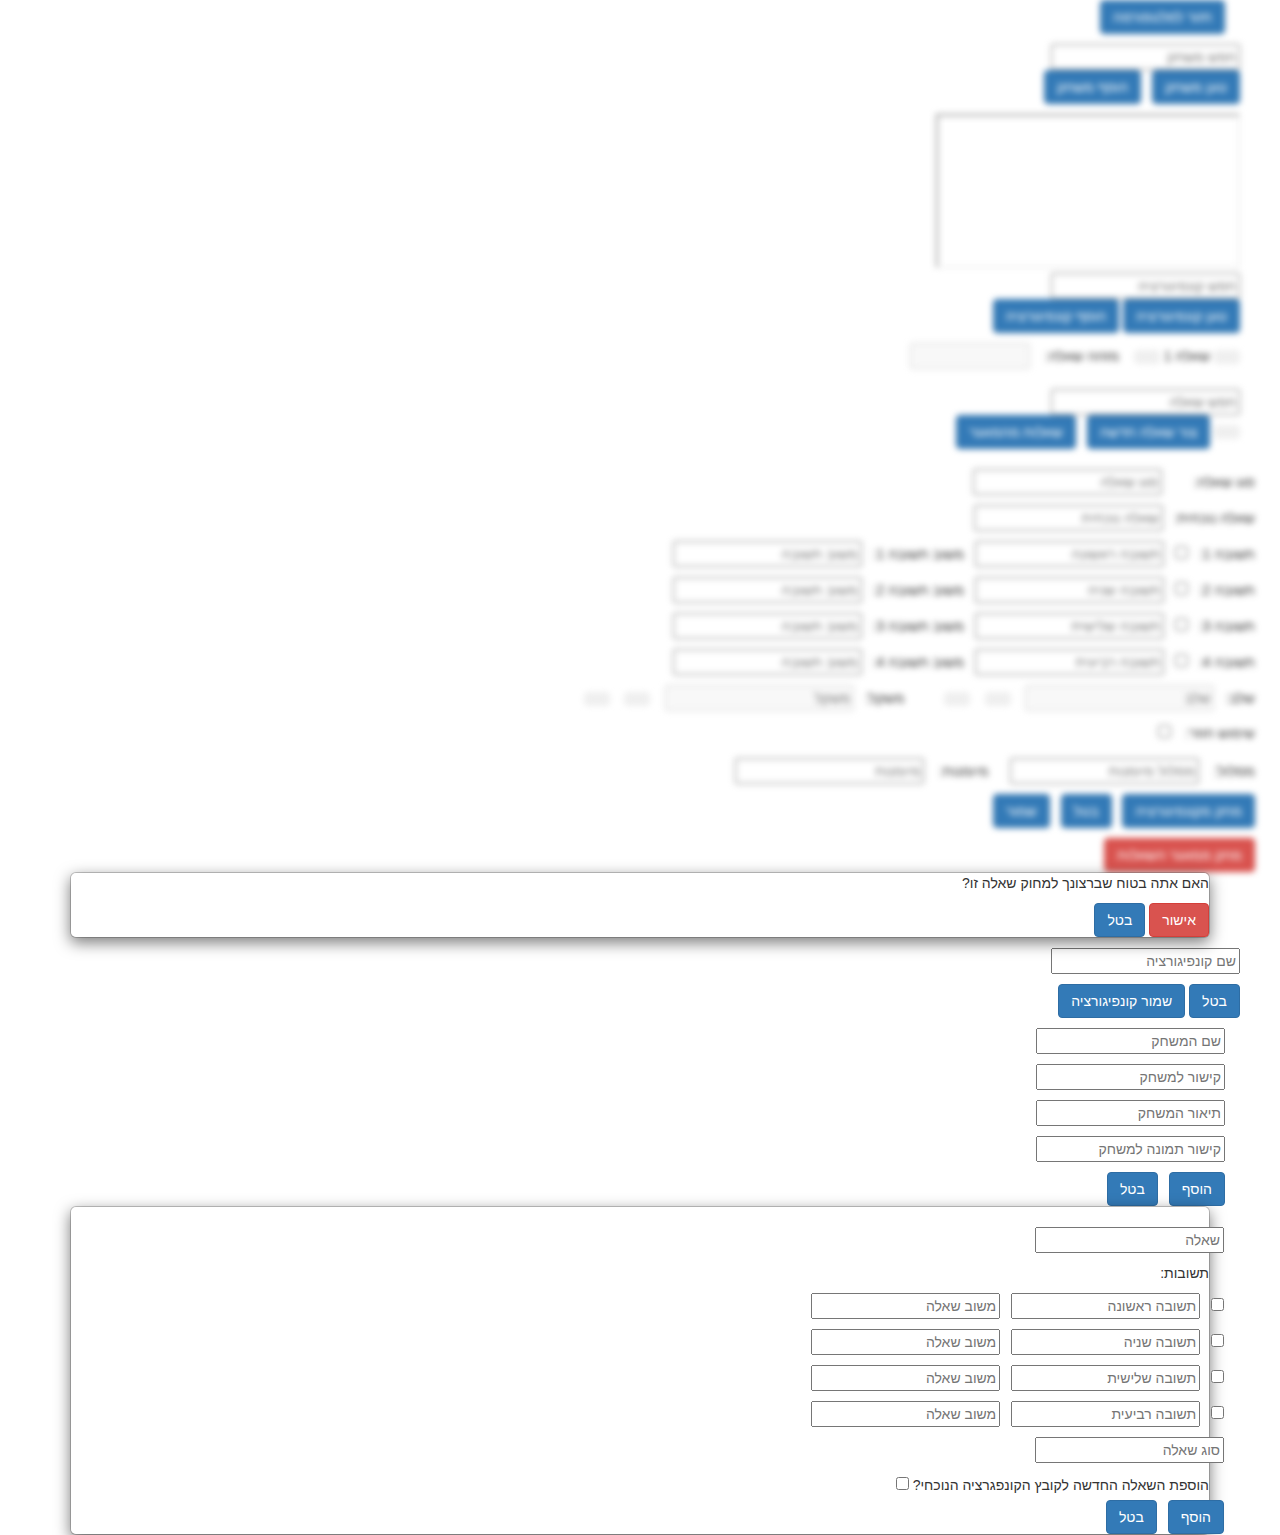
==== TeacherInterface/TeacherInterface.html @ e1eaf33e "09/27/2022 11:09:50" ====
<!DOCTYPE html>
<html dir="rtl" lang="he">
  <!-- Head -->
  <head>

    <title>ממשק מורה</title>
    <meta charset="utf-8" />
    <meta name="viewport" content="width=device-width, initial-scale=1" />
    <!-- Latest compiled and minified CSS -->
    <link rel="stylesheet" href="https://cdn.jsdelivr.net/npm/bootstrap@3.3.7/dist/css/bootstrap.min.css" integrity="sha384-BVYiiSIFeK1dGmJRAkycuHAHRg32OmUcww7on3RYdg4Va+PmSTsz/K68vbdEjh4u" crossorigin="anonymous" />
    <!-- jQuery (necessary for Bootstrap's JavaScript plugins) -->
    <script src="https://ajax.googleapis.com/ajax/libs/jquery/3.6.0/jquery.min.js"></script>
    <!-- Latest compiled and minified JavaScript -->
    <script src="https://cdn.jsdelivr.net/npm/bootstrap@3.3.7/dist/js/bootstrap.min.js" integrity="sha384-Tc5IQib027qvyjSMfHjOMaLkfuWVxZxUPnCJA7l2mCWNIpG9mGCD8wGNIcPD7Txa" crossorigin="anonymous"></script>
    <link rel="stylesheet" href="TeacherInteface.css" />
  </head>
  <!-- Body -->
  <body>
    <div class="loader" id="loader"></div>
    <!-- Main Container -->
    <div class="container" id="container">
      <div class="h-100 d-flex align-items-center justify-content-center" id="main">
        <div class="row">
          <button type="button" class="btn btn-primary" id="go-back"  onclick="document.location.href = '../index.html'">חזור לפלטפורמה</button>&ensp;
          </button>
      <!-- Game Options -->
      <div class="row" >
        <p>
        <form autocomplete="off">
          <div class="autocomplete" style="width: 200px">
            <input id="load-game-input" type="text" name="myCountry" placeholder="חפש משחק" />&ensp;
          </div>
       
          <button type="button" class="btn btn-primary" id="load-game-btn">טען משחק</button>&ensp;
          <button type="button" class="btn btn-primary" id="new-game-btn">הוסף משחק</button>
          </p>
        </form>
      </div>



      <!-- Game Iframe -->
      <div class="row" id="row-iframe">
        <iframe id="game-iframe" src="" title="Game"></iframe>
      </div>
      <!-- Configuration Options -->
      <div class="row">
        <form autocomplete="off">
          <div class="autocomplete" style="width: 200px">
            <input type="text" placeholder="חפש קונפיגורציה" id="load-config-input" onkeyup="" />
          </div>
          <button type="button" class="btn btn-primary" id="load-config-btn" onclick="loadSelectedConfig()">טען קונפיגורציה</button>
          <button type="button" class="btn btn-primary" id="open-new-config-btn">הוסף קונפיגורציה</button>
        </form>
      </div>

      <!-- Question Options -->
      <p></p>
      <div class="row">
        <button type="button" class="btn btn-light" id="next-question" onclick="togglelQuestions('right')">
          <i class="arrow right"></i>
        </button>
        <h id="question-number">שאלה 1</h>
        <button type="button" class="btn btn-light" id="prev-question" onclick="togglelQuestions('left')">
          <i class="arrow left"></i>
        </button>
        &ensp;
        מזהה שאלה: &ensp;
        <input type="text" placeholder="" id="question-id" disabled style="width: 10%;"/>
      </div>
      <p></p>
      <div class="row">
        <p></p>
        <form autocomplete="off">
          <div class="autocomplete" style="width: 200px">
            <input type="text" placeholder="חפש שאלה" id="search-question" onkeyup="" />
          </div>

          <button type="button" class="btn btn-light" id="toggle-question-form" onclick="toggleQuestionForm()">
            <i class="arrow down"></i>
          </button>
          <button type="button" class="btn btn-primary" id="new-question"> צור שאלה חדשה</button>&ensp;
          
          <button type="button" class="btn btn-primary" id="list-question-db">שאלות מהמאגר</button>&ensp;
          <!-- <button type="button" class="btn btn-primary" id="load-question">טען שאלה</button> -->
          <p></p>


        </div>

        </form>

      <!-- Question Form -->
      <div class="row" id="question-form">
        <p></p>
        <div class="row">
          סוג שאלה:&emsp;&emsp;
          <input type="text" placeholder="סוג שאלה" id="question-type" />
        </div>
        <p></p>
        <!-- <div class="row">
          <input type="text" placeholder="משוב שאלה" id="question-feedback" />
        </div> -->
        <div class="row">
          שאלה נוכחית:&ensp;
          <input type="text" placeholder="שאלה נוכחית" id="current-question" />
        </div>
        <p></p>
        <div class="row">
          תשובה 1:&ensp;
          <input type="checkbox" id="answer-1-checkbox" />&ensp;
          <input type="text" placeholder="תשובה ראשונה" id="answer-1" />&ensp;
         משוב תשובה 1:&ensp;
          <input type="text" placeholder="משוב תשובה" id="q-fdbk"/>
        </div>
        <p></p>
        <div class="row">
          תשובה 2:&ensp;
          <input type="checkbox" id="answer-2-checkbox" />&ensp;
          <input type="text" placeholder="תשובה שניה" id="answer-2" />&ensp;
          משוב תשובה 2:&ensp;
           <input type="text" placeholder="משוב תשובה" id="q-fdbk"/>
          
        </div>
        <p></p>
        <div class="row">
          תשובה 3:&ensp;
          <input type="checkbox" id="answer-3-checkbox" />&ensp;
          <input type="text" placeholder="תשובה שלישית" id="answer-3" />&ensp;
          משוב תשובה 3:&ensp;
           <input type="text" placeholder="משוב תשובה" id="q-fdbk"/>
        </div>
        <p></p>
        <div class="row">
          תשובה 4:&ensp;
          <input type="checkbox" id="answer-4-checkbox" />&ensp;
          <input type="text" placeholder="תשובה רביעית" id="answer-4" />&ensp;
          משוב תשובה 4:&ensp;
           <input type="text" placeholder="משוב תשובה" id="q-fdbk"/>
        </div>
        <p></p>
        <div class="row">
          שלב:&ensp;
          <input type="text" placeholder="שלב" id="current-level" disabled />
          &ensp;
          <button type="button" class="btn btn-light" id="dec-level">
            <i class="arrow up"></i>
          </button>
          &ensp;
          <button type="button" class="btn btn-light" id="inc-level">
            <i class="arrow down"></i>
          </button>
          &emsp;
          &emsp;
          משקל:&ensp;
          <input type="text" placeholder="משקל" id="current-weight" disabled />
          &ensp;
          <button type="button" class="btn btn-light" id="dec-weight">
            <i class="arrow up"></i>
          </button>
          &ensp;
          <button type="button" class="btn btn-light" id="inc-weight">
            <i class="arrow down"></i>
          </button>
        </div>
        <p></p>
        <div class="row">
          שימוש חוזר: &ensp;   
            <label class="switch">
              <input type="checkbox" id="checkbox-reuse" />
              <span class="slider round"></span>
            </label>
        </div>
        <p></p>
        <div class="row">
           מסלול: &ensp;
          <input type="text" placeholder="מסלול מיומנות" id="current-skill-path" />
          &emsp;
          מיומנות: &ensp;
          <input type="text" placeholder="מיומנות" id="current-skill" />
        </div>
        <p>
        <div class="row">
          <button type="button" class="btn btn-primary" id="delete-question-conf">מחק מקונפיגורציה</button>&ensp;
          <button type="button" class="btn btn-primary" id="revert-question">בטל</button>&ensp;
          <button type="button" class="btn btn-primary" id="save-question-conf">שמור</button>&ensp;
        </div>
        </p>
        <div class="row">
          <button type="button" class="btn btn-danger" id="delete-question-db">מחק ממאגר השאלות</button>&ensp;
          <!-- <button type="button" class="btn btn-primary" id="save-question-db">שמור במאגר השאלות</button> -->
        </div>
        <div></div>
      </div>
  </div>
</div>
                <!-- approve delete outside modal -->
                <div id="delq-outside-form" class="delq_outside_modal">
                  <div class="modal-content" id="delq_modal-content">
                  <div id="deleteq-outside-approve">
                    <p>
                      האם אתה בטוח שברצונך למחוק שאלה זו?
                    </p>
                  
                    <button type="button" class="btn btn-danger" id="rmq-outside-appr">אישור</button>
                    <button type="button" class="btn btn-primary" id="rmq-outside-cancel">בטל</button>
                  </div>
                </div> 
                </div> 

                <!-- modal for adding new config -->
                <div id="addnew-config" class="addnew-config-modal">
                  <!-- Modal content -->
                  <div class="modal-content-newconfig">
                          <!-- New Configuration Form -->
                      <div class="row" id="new-config">
                        <p>
                        <div class="row">
                          <input type="text" placeholder="שם קונפיגורציה" id="new-config-name" onkeyup="" />
                        </div>
                      </p>
                        <div class="row">
                          <button type="button" class="btn btn-primary" id="revert-new-config">בטל</button>
                          <button type="button" class="btn btn-primary" id="save-new-config">שמור קונפיגורציה</button>
                        </div>
                      </div>
                     
                    </div>
                  </div>


                <!-- modal for adding new game -->
                <div id="addnew-game" class="addnew-game-modal">
                  <!-- Modal content -->
                  <div class="modal-content-newgame">
                          <!-- New Game Form -->
                          <p>
                          <div class="row">
                            <input type="text" placeholder="שם המשחק" id="new-game-name" onkeyup="" />
                          </div>
                        </p>
                        <p>
                          <div class="row">
                            <input type="text" placeholder="קישור למשחק" id="new-game-url" onkeyup="" />
                          </div>
                        </p>
                        <p>
                          <div class="row">
                            <input type="text" placeholder="תיאור המשחק" id="new-game-description" onkeyup="" />
                          </div>
                        </p>
                        <p>
                          <div class="row">
                            <input type="text" placeholder="קישור תמונה למשחק" id="new-game-img" onkeyup="" />
                          </div>
                        </p>
                      <div class="row">
                      <button type="button" class="btn btn-primary" onclick="saveNewGame()">הוסף</button>&ensp;
                      <button type="button" class="btn btn-primary" onclick="closeNewGame()" >בטל</button>
                      </div>
                    </div>
                  </div>
                <!-- modal for adding new question -->
                <div id="addnewq" class="addnewq-modal">
                  <!-- Modal content -->
                  <div class="modal-content">
                    <!-- <span class="close" id="addnewq-close-btn">&times;</span><br> -->
                    <p></p>
                    <div class="row"></div>
                    <p></p>
                    
                      <!-- <p>סוג שאלה</p> -->
                      <div class="row">
                        <input type="text" placeholder="שאלה" id="addnewq-question" />
                      </div>
                      <p></p>
                      תשובות:
                      <p></p>
                      <div id="addnewqDB-answers">
                        <div class="row">
                          <input type="checkbox"/>&ensp;
                          <input type="text" placeholder="תשובה ראשונה" />&ensp;
                          <input type="text" placeholder="משוב שאלה" id="newq-fdbk"/>
                        </div>
                        <p></p>
                        <div class="row">
                          <input type="checkbox"/>&ensp;
                          <input type="text" placeholder="תשובה שניה" />&ensp;
                          <input type="text" placeholder="משוב שאלה" id="newq-fdbk"/>
                        </div>
                        <p></p>
                        <div class="row">
                          <input type="checkbox"/>&ensp;
                          <input type="text" placeholder="תשובה שלישית"/>&ensp;
                          <input type="text" placeholder="משוב שאלה" id="newq-fdbk"/>
                        </div>
                        <p></p>
                        <div class="row">
                          <input type="checkbox"/>&ensp;
                          <input type="text" placeholder="תשובה רביעית"/>&ensp;
                          <input type="text" placeholder="משוב שאלה" id="newq-fdbk"/>
                        </div>
                    </div>
                      <p></p>
                      <div class="row">
                        <input type="text" placeholder="סוג שאלה" id="addnewq-type"/>
                      </div>
                      <p></p>
        
        
                      <p></p>
                    
                      הוספת השאלה החדשה לקובץ הקונפגרציה הנוכחי?
                      <label class="switch">
                        <input type="checkbox" id="checkbox-addnewq-currconf" />
                        <span class="slider round"></span>
                      </label>
                      <div id="addnewq-config" style="display: none">
                        <p>
                        שלב: &ensp;
                        <input type="text" placeholder="בחר שלב" />
                        </p>
                        <p>
                          סדר: &ensp;
                        <input type="text" placeholder="בחר סדר"/>
                        &ensp;
                        משקל: &ensp;
                        <input type="text" placeholder="בחר משקל"/>
                    
                        </p>
                        <p>
                          שימוש חוזר:&ensp;
                          <label class="switch">
                            <input type="checkbox" id="addnewq-checkbox-reuse" />
                          <span class="slider round"></span>
                          </label> 
                        </p>
                        <p>
                          מסלול מיומנות:&ensp;
                        <input type="text" placeholder="בחר מסלול מיומנות"/>
                        &ensp;
                        מיומנות:&ensp;
                        <input type="text" placeholder="בחר מיומנות"/>
                        </p>
               
                      </div>
                      <div class="row">
                      <button type="button" class="btn btn-primary" id="addnewq-add" >הוסף</button>&ensp;
                      <button type="button" class="btn btn-primary" id="addnewq-cancel">בטל</button>
                      </div>
                    </div>
                  </div>
                          <!-- Question DB Modal -->
                          <div id="list-q" class="modal">
                            <!-- Question DB Modal content -->
                            <div class="modal-content">          
                              <span class="close" id="close-btn">&times;</span>
                              <section>
                                <div class="tbl-header">
                                  <table cellpadding="0" cellspacing="0" border="0">
                                    <thead>
                                      <tr>
                                        <th>שאלה</th>  
                                        <th>מזהה שאלה</th>  
                                        <th>סוג שאלה</th>
                                        <th>הוספה לקונפגרציה הנוכחית</th>
                                        <th>מחיקה ממאגר השאלות</th>
                                      </tr>
                                    </thead>
                                  </table>
                                </div>
                                <div class="tbl-content">  
                                    <!-- approve delete from modal -->
                                    <div id="delq-form" class="delq_modal">
                                      <div class="del-modal-content" id="delq_modal-content">
                                      <div id="deleteq-approve">
                                        <p>
                                          האם אתה בטוח שברצונך למחוק שאלה זו?
                                        </p>
                                     
                                        <button type="button" class="btn btn-danger" id="rmq-appr">אישור</button>
                                        <button type="button" class="btn btn-primary" id="rmq-cancel">בטל</button>
                                      </div>
                                    </div> 
                                    </div> 


                                  <div id="addq-form" class="addq_modal">
                                    <div class="modal-content" id="addq_modal-content">
                                      <div id="addq-inputs">
                                        <p>
                                          מזהה שאלה: &ensp;
                                        <input type="text"  id="addq_modal-qid" placeholder="מזהה שאלה" disabled />
                                        &ensp;
                                        שלב: &ensp;
                                        <input type="text" placeholder="בחר שלב" />
                                        </p>
                                        <p>
                                          סדר: &ensp;
                                        <input type="text" placeholder="בחר סדר"/>
                                        &ensp;
                                        משקל: &ensp;
                                        <input type="text" placeholder="בחר משקל"/>
                                        </p>
                                        <p>
                                          שימוש חוזר:&ensp;
                                          <label class="switch">
                                            <input type="checkbox" id="addq-checkbox-reuse" />
                                          <span class="slider round"></span>
                                          </label> 
                                        </p>
                                        <p>
                                          מסלול מיומנות:&ensp;
                                        <input type="text" placeholder="בחר מסלול מיומנות"/>
                                        &ensp;
                                        מיומנות:&ensp;
                                        <input type="text" placeholder="בחר מיומנות"/>
                                        </p>
              
                                      </div>
                                      <button type="button" class="btn btn-primary" id="addq-add" >הוסף</button>
                                      <button type="button" class="btn btn-primary" id="addq-cancel">בטל</button>
                                    </div>

                                </div> 
                                  <table cellpadding="0" cellspacing="0" border="0">
                                    <tbody>
              
                                    </tbody>
                                  </table>
                                </div>
                              </section>
                              <!-- <button type="button" class="btn btn-primary" id="addnewq-add" >הוסף שאלה חדשה למאגר</button> -->
                            </div>
                          </div>
</body>
 
  <script src="TeacherInterface.js"></script>
</html>
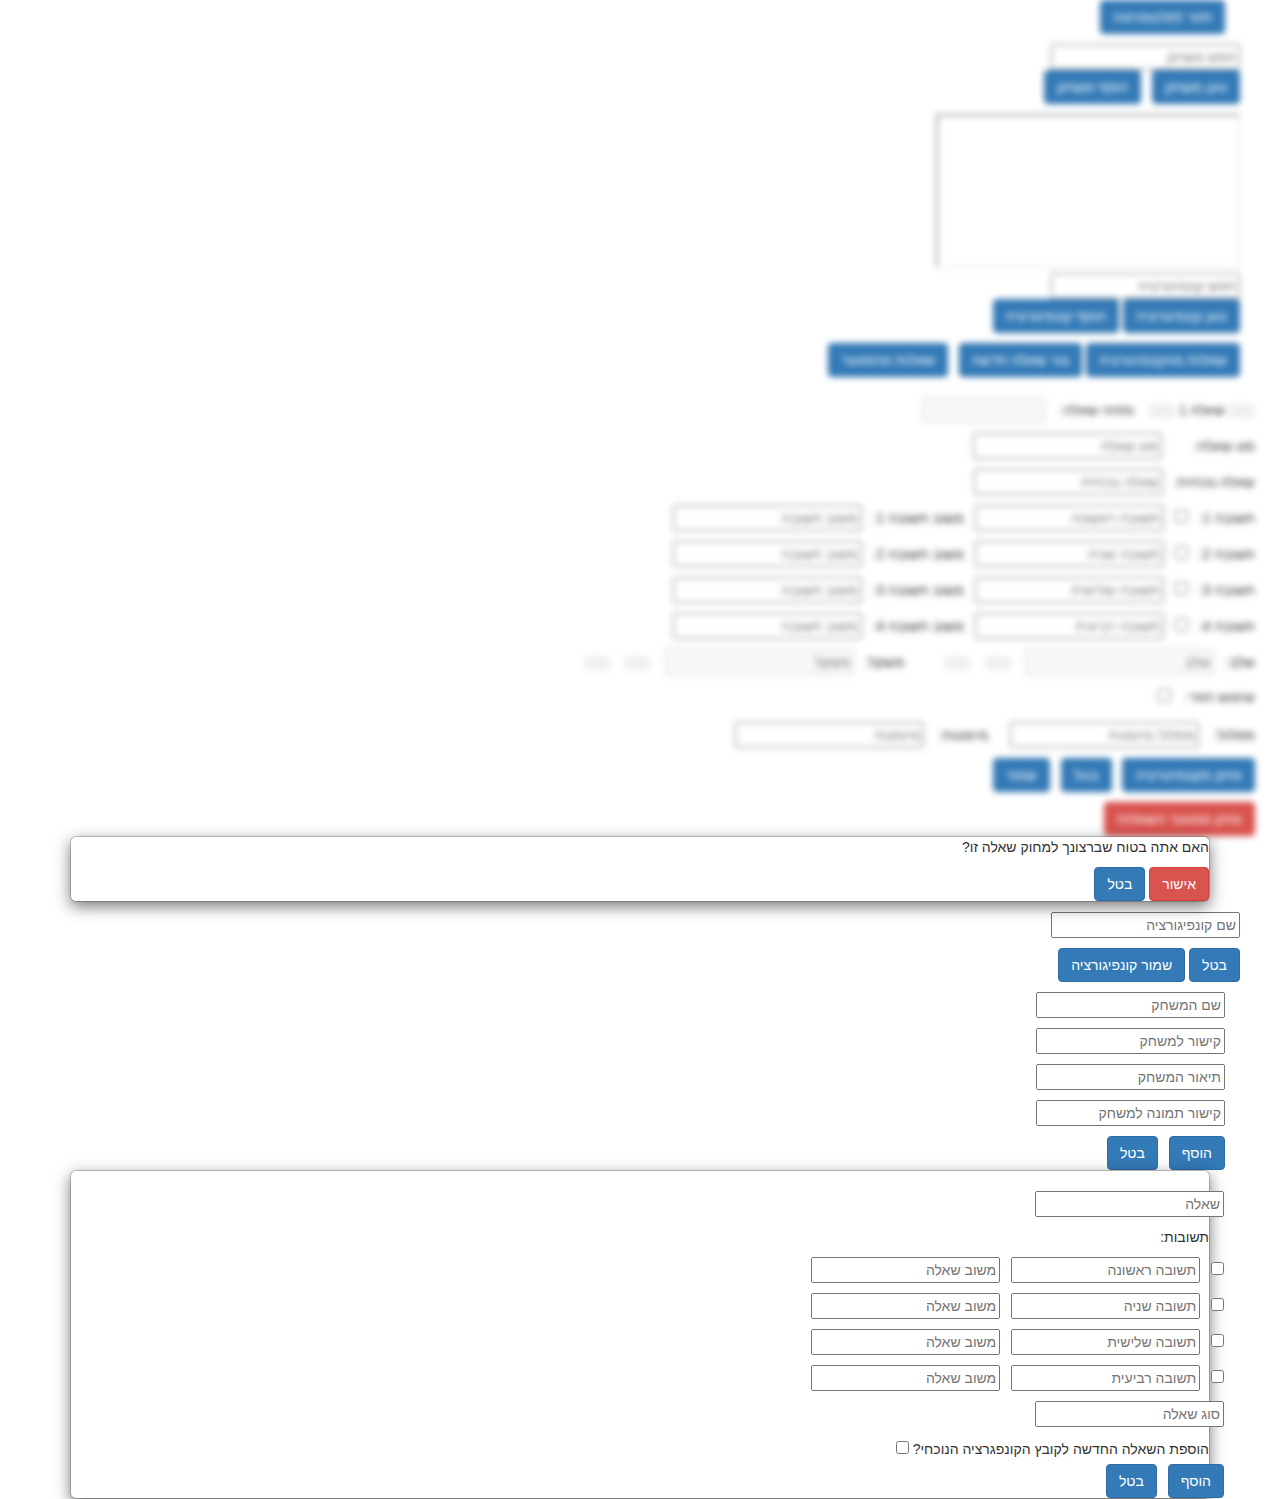
==== commit a06eaee5: "09/27/2022 11:24:16" ====
--- a/TeacherInterface/TeacherInterface.html
+++ b/TeacherInterface/TeacherInterface.html
@@ -54,31 +54,13 @@
         </form>
       </div>
 
-      <!-- Question Options -->
-      <p></p>
       <div class="row">
-        <button type="button" class="btn btn-light" id="next-question" onclick="togglelQuestions('right')">
-          <i class="arrow right"></i>
-        </button>
-        <h id="question-number">שאלה 1</h>
-        <button type="button" class="btn btn-light" id="prev-question" onclick="togglelQuestions('left')">
-          <i class="arrow left"></i>
-        </button>
-        &ensp;
-        מזהה שאלה: &ensp;
-        <input type="text" placeholder="" id="question-id" disabled style="width: 10%;"/>
-      </div>
-      <p></p>
-      <div class="row">
-        <p></p>
-        <form autocomplete="off">
-          <div class="autocomplete" style="width: 200px">
-            <input type="text" placeholder="חפש שאלה" id="search-question" onkeyup="" />
-          </div>
-
-          <button type="button" class="btn btn-light" id="toggle-question-form" onclick="toggleQuestionForm()">
-            <i class="arrow down"></i>
-          </button>
+        <p></p>
+
+      
+          <!-- <input type="text" placeholder="חפש שאלה" id="search-question" onkeyup="" /> -->
+
+          <button type="button" class="btn btn-primary" id="toggle-question-form" onclick="toggleQuestionForm()">שאלות מהקונפיגורציה</button>
           <button type="button" class="btn btn-primary" id="new-question"> צור שאלה חדשה</button>&ensp;
           
           <button type="button" class="btn btn-primary" id="list-question-db">שאלות מהמאגר</button>&ensp;
@@ -88,10 +70,25 @@
 
         </div>
 
-        </form>
+
 
       <!-- Question Form -->
       <div class="row" id="question-form">
+          <!-- Question Options -->
+        <p></p>
+        <div class="row">
+          <button type="button" class="btn btn-light" id="next-question" onclick="togglelQuestions('right')">
+            <i class="arrow right"></i>
+          </button>
+          <h id="question-number">שאלה 1</h>
+          <button type="button" class="btn btn-light" id="prev-question" onclick="togglelQuestions('left')">
+            <i class="arrow left"></i>
+          </button>
+          &ensp;
+          מזהה שאלה: &ensp;
+          <input type="text" placeholder="" id="question-id" disabled style="width: 10%;"/>
+        </div>
+  
         <p></p>
         <div class="row">
           סוג שאלה:&emsp;&emsp;
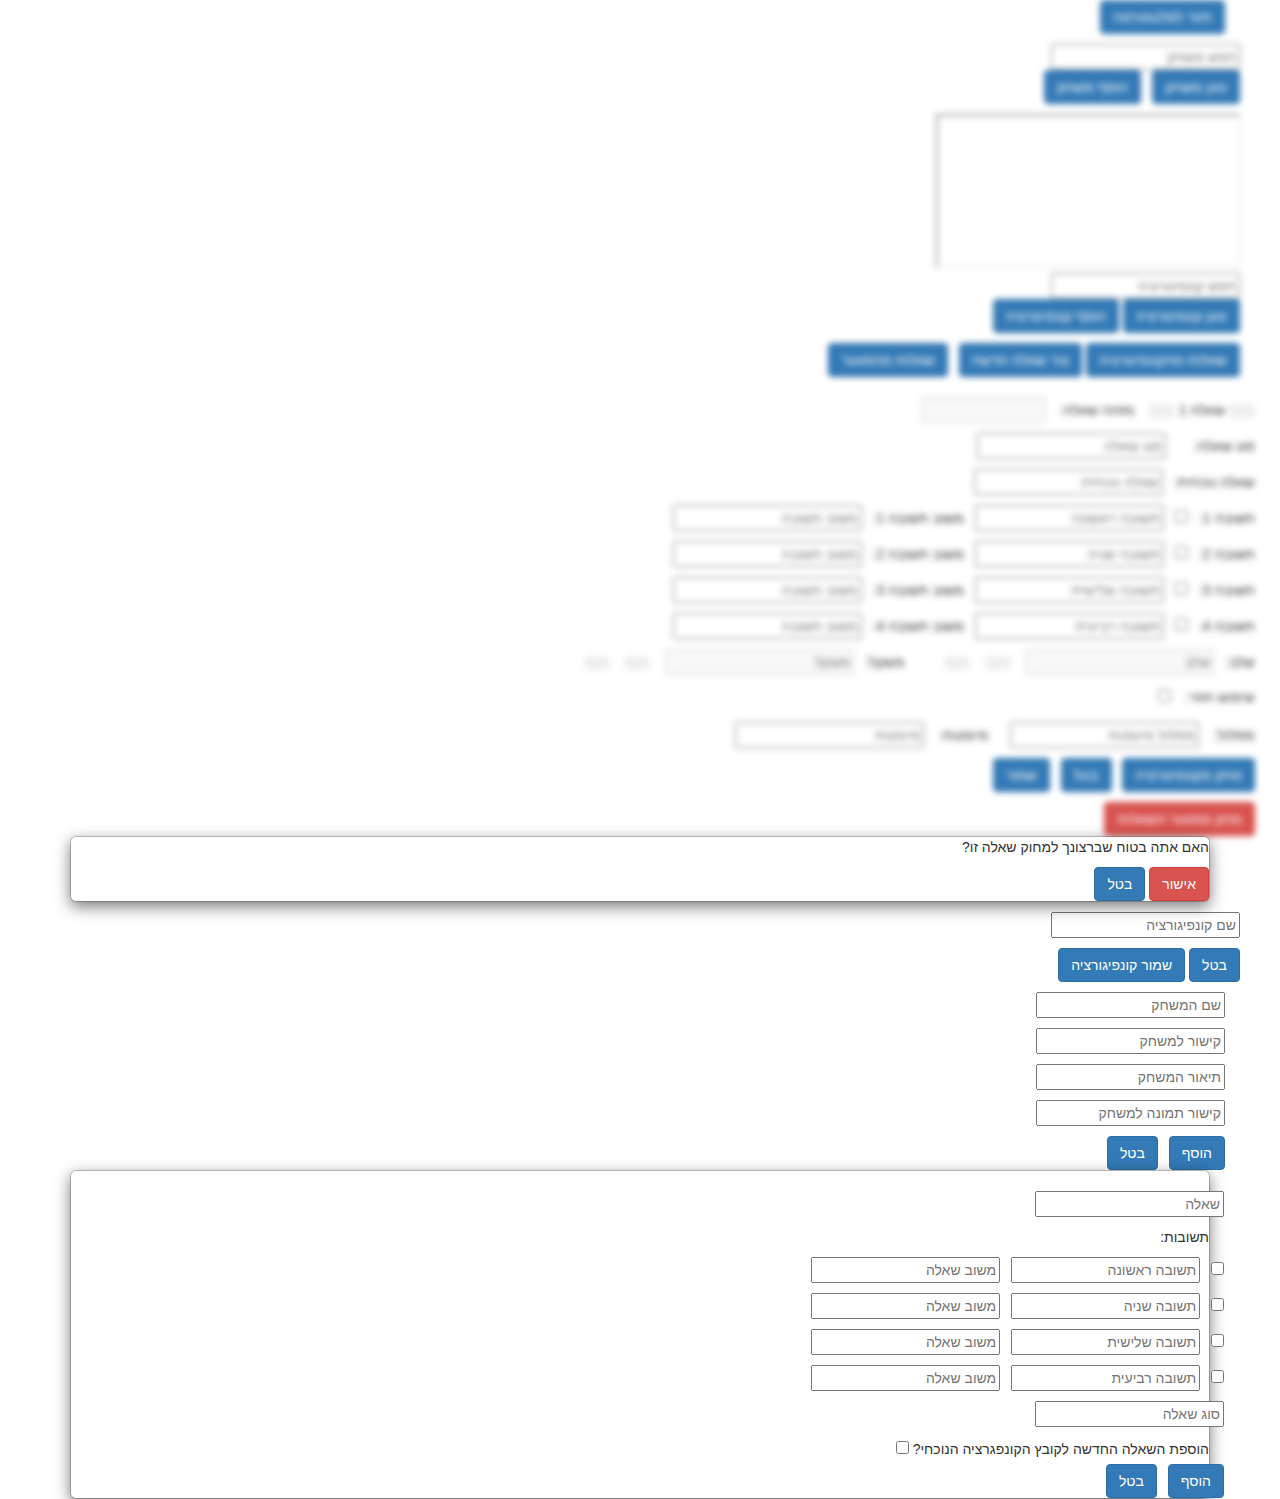
==== commit 4e353879: "09/27/2022 12:13:08" ====
--- a/TeacherInterface/TeacherInterface.html
+++ b/TeacherInterface/TeacherInterface.html
@@ -91,8 +91,13 @@
   
         <p></p>
         <div class="row">
-          סוג שאלה:&emsp;&emsp;
-          <input type="text" placeholder="סוג שאלה" id="question-type" />
+         
+          <form autocomplete="off">
+            <div class="autocomplete">        
+              סוג שאלה:&emsp;&emsp;<input type="text" placeholder="סוג שאלה" id="question-type" />
+          </div>
+        </form>
+
         </div>
         <p></p>
         <!-- <div class="row">
@@ -300,8 +305,14 @@
                     </div>
                       <p></p>
                       <div class="row">
-                        <input type="text" placeholder="סוג שאלה" id="addnewq-type"/>
-                      </div>
+                        <form autocomplete="off">
+                          <div class="autocomplete" style="width: 200px">
+                        <input type="text" placeholder="סוג שאלה" id="addnewq-type" onkeyup=""/>
+                      </div>
+                      </form>
+
+                    </div>
+
                       <p></p>
         
         
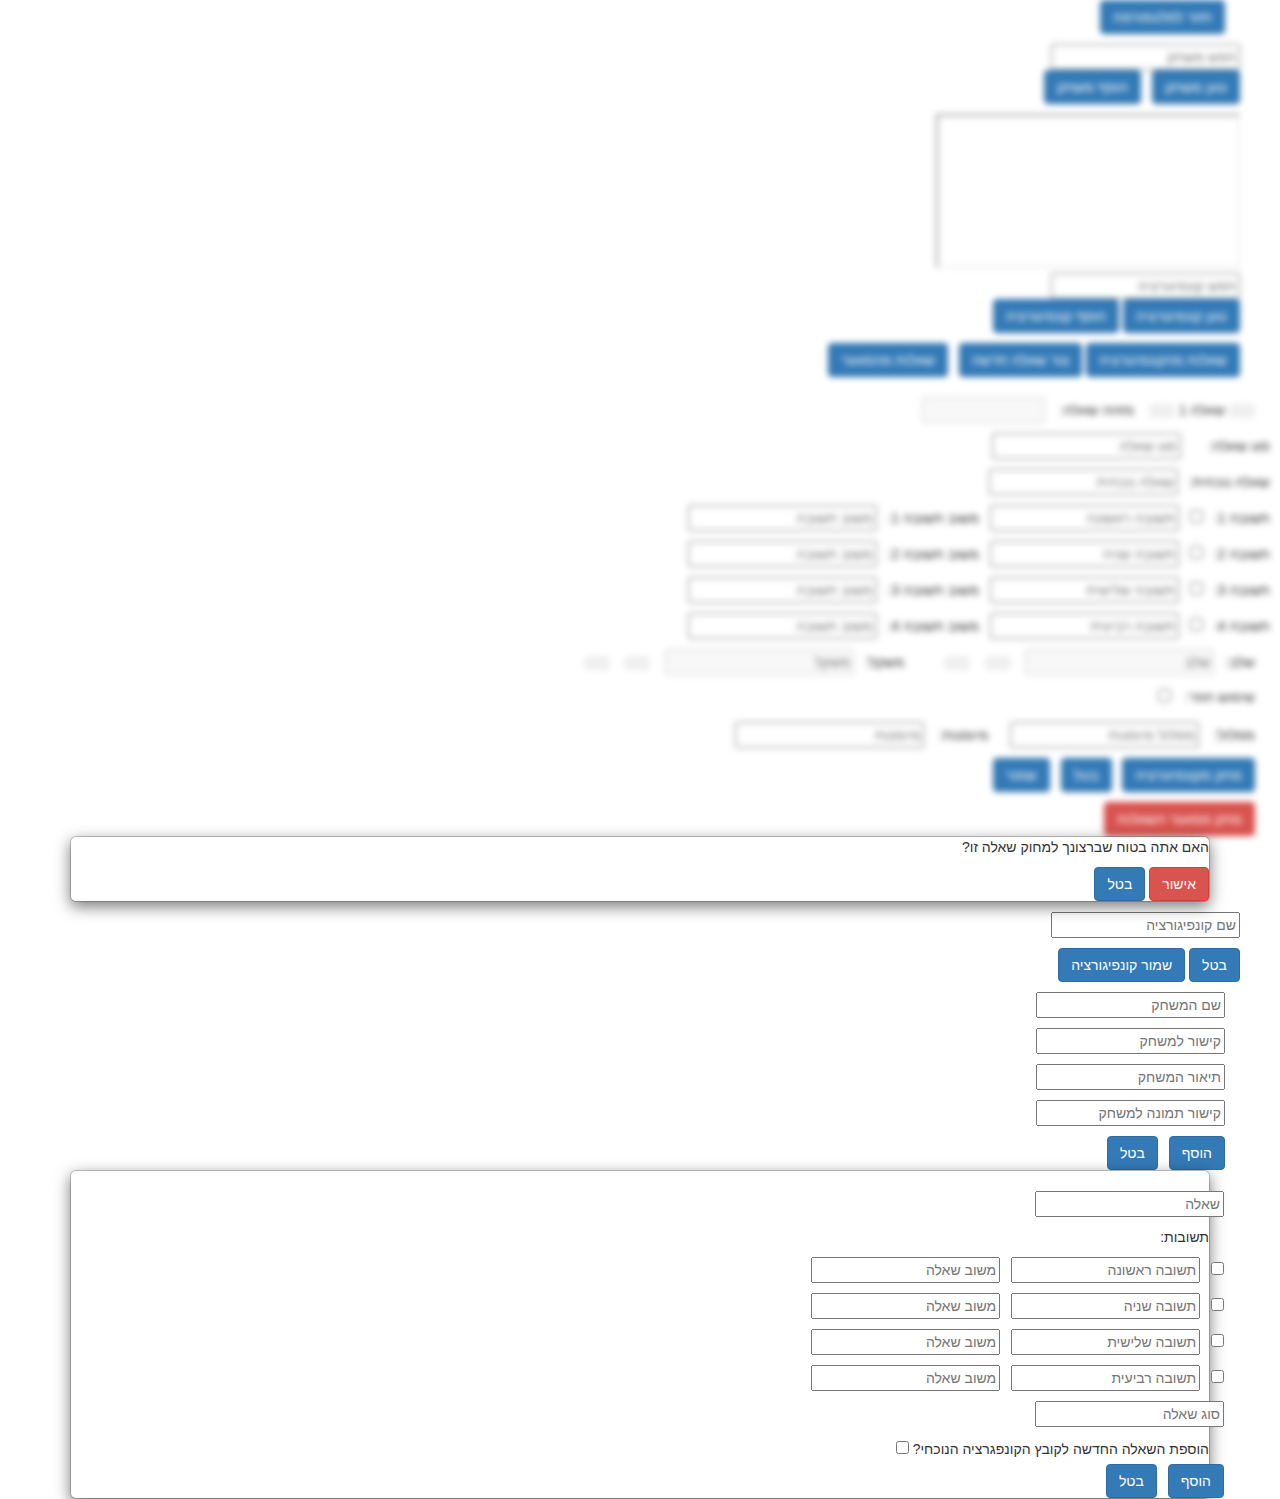
==== commit c94c1668: "Tue, Sep 27, 2022  3:00:34 PM" ====
--- a/TeacherInterface/TeacherInterface.html
+++ b/TeacherInterface/TeacherInterface.html
@@ -88,6 +88,8 @@
           מזהה שאלה: &ensp;
           <input type="text" placeholder="" id="question-id" disabled style="width: 10%;"/>
         </div>
+
+        <div class="row" id="question-form-inputs">
   
         <p></p>
         <div class="row">
@@ -141,6 +143,7 @@
            <input type="text" placeholder="משוב תשובה" id="q-fdbk"/>
         </div>
         <p></p>
+      </div>
         <div class="row">
           שלב:&ensp;
           <input type="text" placeholder="שלב" id="current-level" disabled />
